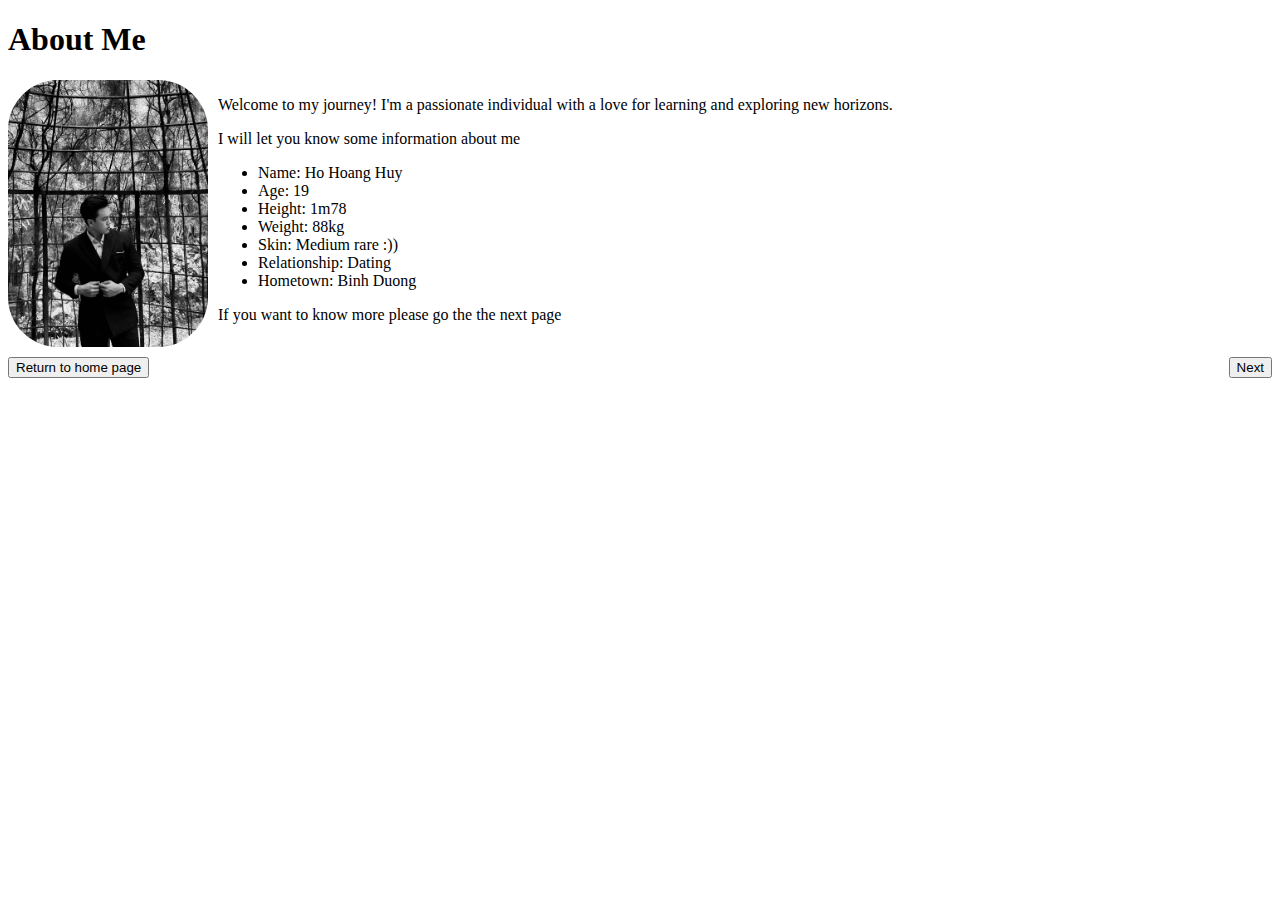
==== general-information.html @ 8321e59d "LAB1 (FEAT): Add some page about my self and image that related" ====
<!DOCTYPE html>
<html lang="en">
<head>
    <meta charset="UTF-8">
    <meta http-equiv="X-UA-Compatible" content="IE=edge">
    <meta name="viewport" content="width=device-width, initial-scale=1.0">
    <title>General information</title>
</head>
<body>

<!-- Page 1 -->
<h1>About Me</h1>
<div id="page1" style="display: flex">
    <img src="image/avatar.jpg" style="width: 200px; border-radius: 50px;">
    <div style="padding-left: 10px;">    
        <p>Welcome to my journey! I'm a passionate individual with a love for learning and exploring new horizons.</p>
        <p>I will let you know some information about me</p>
        <ul>
            <li>Name: Ho Hoang Huy</li>
            <li>Age: 19</li>
            <li>Height: 1m78</li>
            <li>Weight: 88kg</li>
            <li>Skin: Medium rare :))</li>
            <li>Relationship: Dating</li>
            <li>Hometown: Binh Duong</li>
        </ul>
        <p>If you want to know more please go the the next page</p>
    </div>


</div>
<div style="padding-top: 10px; display: flex; justify-content: space-between;">
    <button onclick="location.href='index.html'">Return to home page</button>
    <button onclick="location.href='study-information.html'">Next</button>

</div>

</body>
</html>
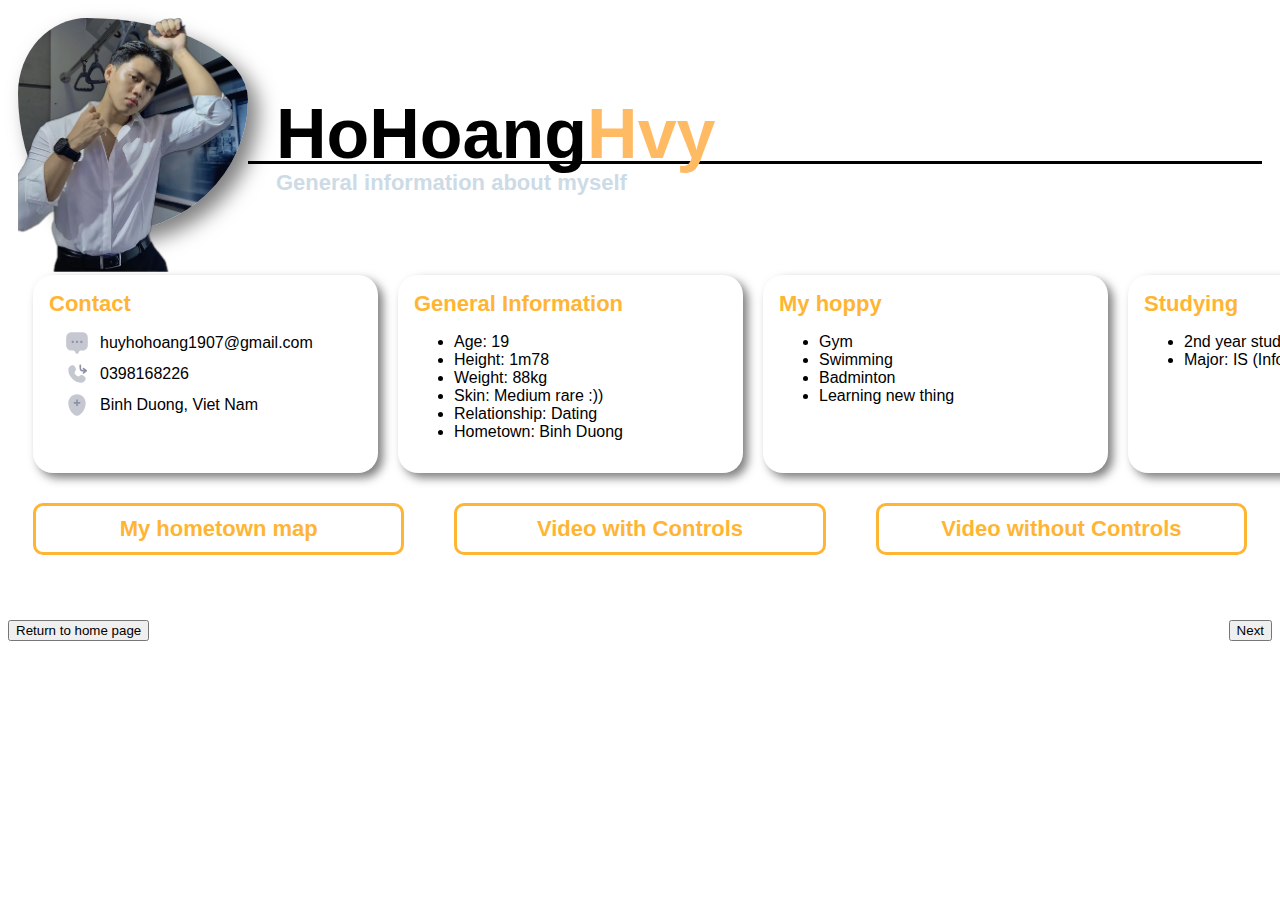
==== commit d54749c7: "HTML (UPDA): Style my general page for better UI" ====
--- a/general-information.html
+++ b/general-information.html
@@ -5,34 +5,154 @@
     <meta http-equiv="X-UA-Compatible" content="IE=edge">
     <meta name="viewport" content="width=device-width, initial-scale=1.0">
     <title>General information</title>
+    <link rel="preconnect" href="https://fonts.googleapis.com">
+    <link rel="preconnect" href="https://fonts.gstatic.com" crossorigin>
+    <link href="https://fonts.googleapis.com/css2?family=Inter&display=swap" rel="stylesheet">
+    <link rel="stylesheet" href="css/general-information.css"> 
+    <script>
+        document.addEventListener('DOMContentLoaded', function() {
+            const hometown = document.querySelector('.section-title.hometown');
+            const videoControl = document.querySelector('.section-title.controlable');
+            const videoUncontrol = document.querySelector('.section-title.uncontrolable');
+            const image = document.querySelector('.img-hometown');
+            const controlableVideo = document.getElementById('controlable');
+            const uncontrolableVideo = document.getElementById('uncontrolable');
+        
+            hometown.addEventListener('click', function() {
+                controlableVideo.style.display = "none";
+                videoControl.classList.remove('active');
+                uncontrolableVideo.style.display = "none";
+                videoUncontrol.classList.remove('active');
+
+                hometown.classList.add('active');
+                // Toggle image display for hometown map
+                if (image.style.display === "none" || !image.style.display) {
+                    image.style.display = "block";
+                    image.style.opacity = "1";
+                } else {
+                    image.style.opacity = "0";
+                    setTimeout(() => { image.style.display = "none"; }, 500);
+                    hometown.classList.remove('active');
+                }
+            });
+        
+            videoControl.addEventListener('click', function() {
+                image.style.opacity = "0";
+                setTimeout(() => { image.style.display = "none"; }, 500);
+                hometown.classList.remove('active');
+                uncontrolableVideo.style.display = "none";
+                videoUncontrol.classList.remove('active');
+                // Toggle visibility for controlable video
+                if (controlableVideo.style.display === "none" || !controlableVideo.style.display) {
+                    controlableVideo.style.display = "block";
+                    videoControl.classList.add('active');
+                } else {
+                    controlableVideo.style.display = "none";
+                    videoControl.classList.remove('active');
+                }
+            });
+        
+            videoUncontrol.addEventListener('click', function() {
+                image.style.opacity = "0";
+                setTimeout(() => { image.style.display = "none"; }, 500);
+                hometown.classList.remove('active');
+                controlableVideo.style.display = "none";
+                videoControl.classList.remove('active');
+                // Toggle visibility for uncontrolable video
+                if (uncontrolableVideo.style.display === "none" || !uncontrolableVideo.style.display) {
+                    uncontrolableVideo.style.display = "block";
+                    videoUncontrol.classList.add('active');
+                } else {
+                    uncontrolableVideo.style.display = "none";
+                    videoUncontrol.classList.remove('active');
+                }
+            });
+        });
+        </script>
+        
 </head>
 <body>
 
-<!-- Page 1 -->
-<h1>About Me</h1>
-<div id="page1" style="display: flex">
-    <img src="image/avatar.jpg" style="width: 200px; border-radius: 50px;">
-    <div style="padding-left: 10px;">    
-        <p>Welcome to my journey! I'm a passionate individual with a love for learning and exploring new horizons.</p>
-        <p>I will let you know some information about me</p>
-        <ul>
-            <li>Name: Ho Hoang Huy</li>
-            <li>Age: 19</li>
-            <li>Height: 1m78</li>
-            <li>Weight: 88kg</li>
-            <li>Skin: Medium rare :))</li>
-            <li>Relationship: Dating</li>
-            <li>Hometown: Binh Duong</li>
-        </ul>
-        <p>If you want to know more please go the the next page</p>
+<div class="header">
+    <div class="avatar-container">
+        <img src="image/avatar.jpg" class="avatar">
+        <img class="sticker" title="Go to my social account" src="image/sticker.webp" onclick="window.open('https://www.facebook.com/Huyiuvy.1926', '_blank');">
     </div>
+    <div class="name-section">
+        <div class="name">
+           <span> HoHoang<span class="highlighted-name">Hvy</span></span>
+           <span class="subheading">General information about myself</span>
+        </div>
+    </div>
+</div>
+<div class="body-container">
+    <div id="page1" class="info-grid">
+        <div class="section-container">
+            <span class="section-title">Contact</span>
+            <div class="contact-details">
+                <span class="contact-item"><img src="svg/chat-dots-svgrepo-com.svg" class="icon"> <span>huyhohoang1907@gmail.com</span></span>
+                <span class="contact-item"><img src="svg/call-dropped-rounded-svgrepo-com.svg" class="icon"> <span>0398168226</span></span>
+                <span class="contact-item"><img src="svg/map-point-add-svgrepo-com.svg" class="icon"> <span>Binh Duong, Viet Nam</span></span>
+            </div>
+        </div>
+        <div class="section-container">    
+            <span class="section-title">General Information</span>
+            <ul>
+                <li>Age: 19</li>
+                <li>Height: 1m78</li>
+                <li>Weight: 88kg</li>
+                <li>Skin: Medium rare :))</li>
+                <li>Relationship: Dating</li>
+                <li>Hometown: Binh Duong</li>
+            </ul>
+        </div>
+        <div class="section-container" onclick="location.href='hobby-information.html'">    
+            <span class="section-title">My hoppy</span>
+            <ul>
+                <li>Gym</li>
+                <li>Swimming</li>
+                <li>Badminton</li>
+                <li>Learning new thing</li>
+            </ul>
+        </div>
+        <div class="section-container" onclick="location.href='study-information.html'">    
+            <span class="section-title">Studying</span>
+            <ul>
+                <li>2nd year student of UIT</li>
+                <li>Major: IS (Information System)</li>
+            </ul>
+        </div>
+    </div>
+    <div class="handle-bar">
+        <div class="section-title highlight hometown" title="See my hometown map">My hometown map</div>
+        <div class="section-title highlight controlable">Video with Controls</div>
+        <div class="section-title highlight uncontrolable">Video without Controls</div>
+    </div>
+    <div class="hometown-map">
+        <div>
+            <img src="image\hometown-map.png" class="img-hometown" usemap="#image-map">
+    
+            <map name="image-map">
+                <area target="_blank" alt="Ben Cat (My hometown)" title="Ben Cat (My hometown)" href="" coords="460,153,133" shape="circle">
+                <area target="_blank" alt="Thu Dau Mot" title="Thu Dau Mot" href="" coords="533,421,136" shape="circle">
+                <area target="_blank" alt="Tan Uyen" title="Tan Uyen" href="" coords="780,278,131" shape="circle">
+            </map>
+        
+        </div>
+    </div>
+    <div class="video-container">
+        <video class="video" id="controlable" src="video\videofunny.mp4" controls>
+            Your browser does not support the video tag.
+        </video>
+        <video class="video" id="uncontrolable" src="video\videofunny.mp4" autoplay loop muted>
+            Your browser does not support the video tag.
+          </video>
+    </div>
+</div>
 
-
-</div>
-<div style="padding-top: 10px; display: flex; justify-content: space-between;">
+<div class="navigation-buttons">
     <button onclick="location.href='index.html'">Return to home page</button>
     <button onclick="location.href='study-information.html'">Next</button>
-
 </div>
 
 </body>
--- a/css/general-information.css
+++ b/css/general-information.css
@@ -0,0 +1,183 @@
+.header {
+    font-family: sans-serif;
+    border-top-left-radius: 10px;
+    border-top-right-radius: 10px;
+    padding: 10px;
+    font-weight: bold;
+    font-size: 26px;
+    display: flex;
+    justify-content: center;
+    align-items: center;
+}
+
+.avatar {
+    width: 230px;
+    height: 215px;
+    border-radius: 30% 70% 61% 39% / 35% 38% 62% 65%;
+    object-fit: cover;
+    box-shadow: 10px 10px 20px 0px rgba(0, 0, 0, 0.5);
+}
+
+.name-section {
+    width: 100%;
+    border-bottom: solid;
+    height: 67px;
+}
+
+.name {
+    padding-left: 28px;
+    font-size: 70px;
+    font-weight: bold;
+    display: flex;
+    flex-direction: column;
+}
+
+.highlighted-name {
+    color: #FFBB64;
+}
+
+.subheading {
+    font-size: 22px;
+    color: #9BB8CD;
+    margin-top: -4px;
+    opacity: 0.5;
+}
+
+.info-grid {
+    display: grid;
+    grid-template-columns: repeat(4, 1fr);
+    gap: 20px;
+}
+
+.section-title {
+    transition: all 0.5s ease; /* Animates the changes over 0.5 seconds smoothly */
+    font-size: 22px;
+    font-weight: bold;
+    color: #FFB534;
+}
+
+.contact-details {
+    padding-left: 15px;
+    padding-top: 13px;
+    display: flex;
+    flex-direction: column;
+}
+
+.contact-item {
+    display: flex;
+    align-items: center;
+    margin-bottom: 5px;
+}
+
+.icon {
+    width: 26px;
+    opacity: 0.5;
+    padding-right: 10px;
+}
+
+.personal-info {
+    padding-left: 10px;
+    /* Additional styles for personal info content */
+}
+
+.navigation-buttons {
+    padding-top: 10px;
+    display: flex;
+    justify-content: space-between;
+}
+
+.section-container {
+    transition: all 0.5s ease;
+    z-index: 1;
+    box-shadow: 5px 5px 10px 0px rgba(0, 0, 0, 0.5);
+    border-radius: 20px;
+    padding: 16px;
+    width: 313px;
+    cursor: pointer;
+}
+.section-container:hover {
+    border-radius: 30px;
+    background-color: #FFCF81;
+    z-index: 2; /* Increases z-index to bring the element to the front */
+    transform: scale(1.05);
+}
+.section-container:hover .section-title {
+    font-size: 30px; /* Makes the text bold on hover */
+    transform: scale(1.05);
+    color: #9BB8CD;
+}
+.avatar-container {
+    position: relative;
+    width: fit-content;
+}
+.avatar-container img.sticker {
+    position: absolute;
+    top: 0; /* adjust these values as needed */
+    left: 0; /* adjust these values as needed */
+    width: 215px; /* or any size, smaller than the first image for effect */
+    height: auto;
+    transition: filter 0.3s ease; /* Smooth transition for the blur effect */
+    cursor: pointer;
+}
+.sticker:hover {
+    z-index: 5; /* Increases z-index to bring the element to the front */
+}
+.body-container {
+    font-family: 'Gill Sans', sans-serif;
+    padding: 25px;
+}
+.img-hometown {
+    display:none;
+    width: 100%;
+    border-radius: 20px;
+    margin-top: 27px;
+    transition: opacity 2s ease, visibility 0s 1s; /* Transition for opacity and delay visibility to sync with opacity */
+    opacity: 1; /* Image is fully visible initially */
+    visibility: visible;
+}
+.img-hometown.hide {
+    opacity: 0; /* Image becomes fully transparent */
+    display: none;
+}
+.hometown-map {
+    margin-top: 30px;
+}
+.highlight {
+    width: 30%;
+    border: solid;
+    border-radius: 10px;
+    padding: 10px;
+    cursor: pointer;
+    text-align: center;
+}
+.highlight:hover {
+    background-color: #FFB534;
+    color: white;
+}
+.active {
+    background-color: #FFB534;
+    color: white; 
+}
+.video-container {
+    margin-top: 20px;
+    display: flex;
+    align-items: center;
+    justify-content: center;}
+.video {
+    border-radius: 20px;
+    margin-top: 20px;
+    margin-bottom: 20px;
+}
+.handle-bar {
+    margin-top: 30px;
+    display: flex;
+    align-items: center;
+    justify-content: center;
+    gap: 50px;
+}
+#controlable {
+    display:none;
+}
+#uncontrolable {
+    display:none;
+}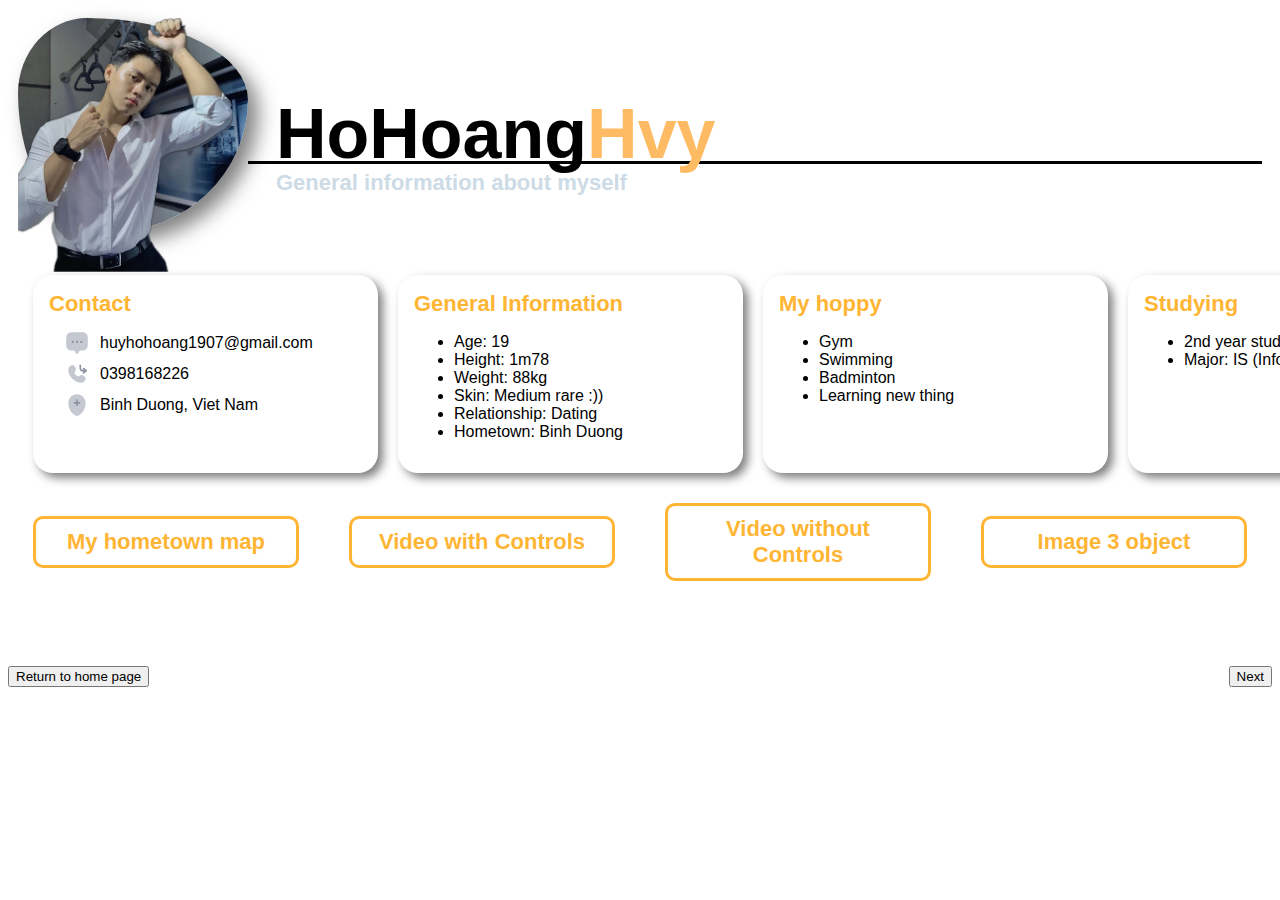
==== commit 800cf511: "General Information [UPDA]: Add new section image map" ====
--- a/general-information.html
+++ b/general-information.html
@@ -9,20 +9,218 @@
     <link rel="preconnect" href="https://fonts.gstatic.com" crossorigin>
     <link href="https://fonts.googleapis.com/css2?family=Inter&display=swap" rel="stylesheet">
     <link rel="stylesheet" href="css/general-information.css"> 
+    <style>
+        .header {
+            font-family: sans-serif;
+            border-top-left-radius: 10px;
+            border-top-right-radius: 10px;
+            padding: 10px;
+            font-weight: bold;
+            font-size: 26px;
+            display: flex;
+            justify-content: center;
+            align-items: center;
+        }
+
+        .avatar {
+            width: 230px;
+            height: 215px;
+            border-radius: 30% 70% 61% 39% / 35% 38% 62% 65%;
+            object-fit: cover;
+            box-shadow: 10px 10px 20px 0px rgba(0, 0, 0, 0.5);
+        }
+
+        .name-section {
+            width: 100%;
+            border-bottom: solid;
+            height: 67px;
+        }
+
+        .name {
+            padding-left: 28px;
+            font-size: 70px;
+            font-weight: bold;
+            display: flex;
+            flex-direction: column;
+        }
+
+        .highlighted-name {
+            color: #FFBB64;
+        }
+
+        .subheading {
+            font-size: 22px;
+            color: #9BB8CD;
+            margin-top: -4px;
+            opacity: 0.5;
+        }
+
+        .info-grid {
+            display: grid;
+            grid-template-columns: repeat(4, 1fr);
+            gap: 20px;
+        }
+
+        .section-title {
+            transition: all 0.5s ease; /* Animates the changes over 0.5 seconds smoothly */
+            font-size: 22px;
+            font-weight: bold;
+            color: #FFB534;
+        }
+
+        .contact-details {
+            padding-left: 15px;
+            padding-top: 13px;
+            display: flex;
+            flex-direction: column;
+        }
+
+        .contact-item {
+            display: flex;
+            align-items: center;
+            margin-bottom: 5px;
+        }
+
+        .icon {
+            width: 26px;
+            opacity: 0.5;
+            padding-right: 10px;
+        }
+
+        .personal-info {
+            padding-left: 10px;
+            /* Additional styles for personal info content */
+        }
+
+        .navigation-buttons {
+            padding-top: 10px;
+            display: flex;
+            justify-content: space-between;
+        }
+
+        .section-container {
+            transition: all 0.5s ease;
+            z-index: 1;
+            box-shadow: 5px 5px 10px 0px rgba(0, 0, 0, 0.5);
+            border-radius: 20px;
+            padding: 16px;
+            width: 313px;
+            cursor: pointer;
+        }
+        .section-container:hover {
+            border-radius: 30px;
+            background-color: #FFCF81;
+            z-index: 2; /* Increases z-index to bring the element to the front */
+            transform: scale(1.05);
+        }
+        .section-container:hover .section-title {
+            font-size: 30px; /* Makes the text bold on hover */
+            transform: scale(1.05);
+            color: #9BB8CD;
+        }
+        .avatar-container {
+            position: relative;
+            width: fit-content;
+        }
+        .avatar-container img.sticker {
+            position: absolute;
+            top: 0; /* adjust these values as needed */
+            left: 0; /* adjust these values as needed */
+            width: 215px; /* or any size, smaller than the first image for effect */
+            height: auto;
+            transition: filter 0.3s ease; /* Smooth transition for the blur effect */
+            cursor: pointer;
+        }
+        .sticker:hover {
+            z-index: 5; /* Increases z-index to bring the element to the front */
+        }
+        .body-container {
+            font-family: 'Gill Sans', sans-serif;
+            padding: 25px;
+        }
+        .img-hometown {
+            display:none;
+            width: 100%;
+            border-radius: 20px;
+            margin-top: 27px;
+            transition: opacity 2s ease, visibility 0s 1s; /* Transition for opacity and delay visibility to sync with opacity */
+            opacity: 1; /* Image is fully visible initially */
+            visibility: visible;
+            cursor: pointer
+        }
+        .img-hometown.hide {
+            opacity: 0; /* Image becomes fully transparent */
+            display: none;
+        }
+        .hometown-map {
+            margin-top: 30px;
+        }
+        .highlight {
+            width: 30%;
+            border: solid;
+            border-radius: 10px;
+            padding: 10px;
+            cursor: pointer;
+            text-align: center;
+        }
+        .highlight:hover {
+            background-color: #FFB534;
+            color: white;
+        }
+        .active {
+            background-color: #FFB534;
+            color: white; 
+        }
+        .video-container {
+            margin-top: 20px;
+            display: flex;
+            align-items: center;
+            justify-content: center;}
+        .video {
+            border-radius: 20px;
+            margin-top: 20px;
+            margin-bottom: 20px;
+        }
+        .handle-bar {
+            margin-top: 30px;
+            display: flex;
+            align-items: center;
+            justify-content: center;
+            gap: 50px;
+        }
+        #controlable {
+            display:none;
+        }
+        #uncontrolable {
+            display:none;
+        }
+        .image-object {
+            display: none;
+        }
+        .image-3-object {
+            display: flex;
+            justify-content: center;
+        }
+    </style>
     <script>
         document.addEventListener('DOMContentLoaded', function() {
             const hometown = document.querySelector('.section-title.hometown');
             const videoControl = document.querySelector('.section-title.controlable');
             const videoUncontrol = document.querySelector('.section-title.uncontrolable');
             const image = document.querySelector('.img-hometown');
+            const image2 = document.querySelector('.image-object');
             const controlableVideo = document.getElementById('controlable');
             const uncontrolableVideo = document.getElementById('uncontrolable');
+            const image3Object = document.querySelector('.image3Object');
         
             hometown.addEventListener('click', function() {
                 controlableVideo.style.display = "none";
                 videoControl.classList.remove('active');
                 uncontrolableVideo.style.display = "none";
                 videoUncontrol.classList.remove('active');
+                image2.style.opacity = "0";
+                setTimeout(() => { image2.style.display = "none"; }, 500);
+                image3Object.classList.remove('active');
 
                 hometown.classList.add('active');
                 // Toggle image display for hometown map
@@ -42,6 +240,10 @@
                 hometown.classList.remove('active');
                 uncontrolableVideo.style.display = "none";
                 videoUncontrol.classList.remove('active');
+                image2.style.opacity = "0";
+                setTimeout(() => { image2.style.display = "none"; }, 500);
+                image3Object.classList.remove('active');
+
                 // Toggle visibility for controlable video
                 if (controlableVideo.style.display === "none" || !controlableVideo.style.display) {
                     controlableVideo.style.display = "block";
@@ -58,6 +260,10 @@
                 hometown.classList.remove('active');
                 controlableVideo.style.display = "none";
                 videoControl.classList.remove('active');
+                image2.style.opacity = "0";
+                setTimeout(() => { image2.style.display = "none"; }, 500);
+                image3Object.classList.remove('active');
+
                 // Toggle visibility for uncontrolable video
                 if (uncontrolableVideo.style.display === "none" || !uncontrolableVideo.style.display) {
                     uncontrolableVideo.style.display = "block";
@@ -65,6 +271,26 @@
                 } else {
                     uncontrolableVideo.style.display = "none";
                     videoUncontrol.classList.remove('active');
+                }
+            });
+            image3Object.addEventListener('click', function() {
+                image.style.opacity = "0";
+                setTimeout(() => { image.style.display = "none"; }, 500);
+                hometown.classList.remove('active');
+                controlableVideo.style.display = "none";
+                videoControl.classList.remove('active');
+                uncontrolableVideo.style.display = "none";
+                videoUncontrol.classList.remove('active');
+
+                image3Object.classList.add('active');
+                // Toggle image display for hometown map
+                if (image2.style.display === "none" || !image2.style.display) {
+                    image2.style.display = "block";
+                    image2.style.opacity = "1";
+                } else {
+                    image2.style.opacity = "0";
+                    setTimeout(() => { image2.style.display = "none"; }, 500);
+                    image3Object.classList.remove('active');
                 }
             });
         });
@@ -127,17 +353,25 @@
         <div class="section-title highlight hometown" title="See my hometown map">My hometown map</div>
         <div class="section-title highlight controlable">Video with Controls</div>
         <div class="section-title highlight uncontrolable">Video without Controls</div>
+        <div class="section-title highlight image3Object">Image 3 object</div>
     </div>
     <div class="hometown-map">
         <div>
-            <img src="image\hometown-map.png" class="img-hometown" usemap="#image-map">
+            <img src="image\my-hometown.png" class="img-hometown" onclick="window.open('https://vi.wikipedia.org/wiki/B%E1%BA%BFn_C%C3%A1t#:~:text=Qu%E1%BA%ADn%20B%E1%BA%BFn%20C%C3%A1t%20thu%E1%BB%99c%20t%E1%BB%89nh,h%C3%A0nh%20Quy%E1%BA%BFt%20%C4%91%E1%BB%8Bnh%2055%2DCP.', '_blank');">
+        </div>
+    </div>
+    <div class="image-3-object">
+        <div>
+            <img src="image\three-object-map.jpg" class="image-object" usemap="#image-map">
     
             <map name="image-map">
-                <area target="_blank" alt="Ben Cat (My hometown)" title="Ben Cat (My hometown)" href="" coords="460,153,133" shape="circle">
-                <area target="_blank" alt="Thu Dau Mot" title="Thu Dau Mot" href="" coords="533,421,136" shape="circle">
-                <area target="_blank" alt="Tan Uyen" title="Tan Uyen" href="" coords="780,278,131" shape="circle">
+                <area target="_blank" alt="Macbook" title="Macbook" href="https://www.thegioididong.com/laptop-apple-macbook" coords="0,387,13,391,21,396,32,404,47,410,82,426,99,437,111,436,121,431,134,406,168,335,281,88,281,78,260,62,201,35,152,14,142,9,142,1,0,-1,0,263,-1,279" shape="poly">
+                <area target="_blank" alt="Apple Watch" title="Apple Watch" href="" coords="71,480,85,477,100,475,114,472,122,474,128,476,138,479,170,476,193,476,206,467,214,468,237,468,256,469,267,475,288,478,470,478,478,485,478,496,478,502,468,508,446,510,270,510,259,522,230,523,212,522,188,511,195,511,138,509,118,512,107,515,90,510,67,508,59,492,62,486" shape="poly">
+                <area target="_blank" alt="Airpod" title="Airpod" href="" coords="163,409,175,394,202,403,211,409,232,419,250,424,254,441,229,449,211,443,193,433,171,424,169,419,163,415" shape="poly">
+                <area target="_blank" alt="Iphone" title="Iphone" href="" coords="183,365,225,279,405,370,364,453" shape="poly">
+                <area target="_blank" alt="Charger" title="Charger" href="" coords="232,258,298,123,384,166,320,304" shape="poly">
+                <area target="" alt="Charge Wire" title="Charge Wire" href="" coords="443,273,87" shape="circle">
             </map>
-        
         </div>
     </div>
     <div class="video-container">
